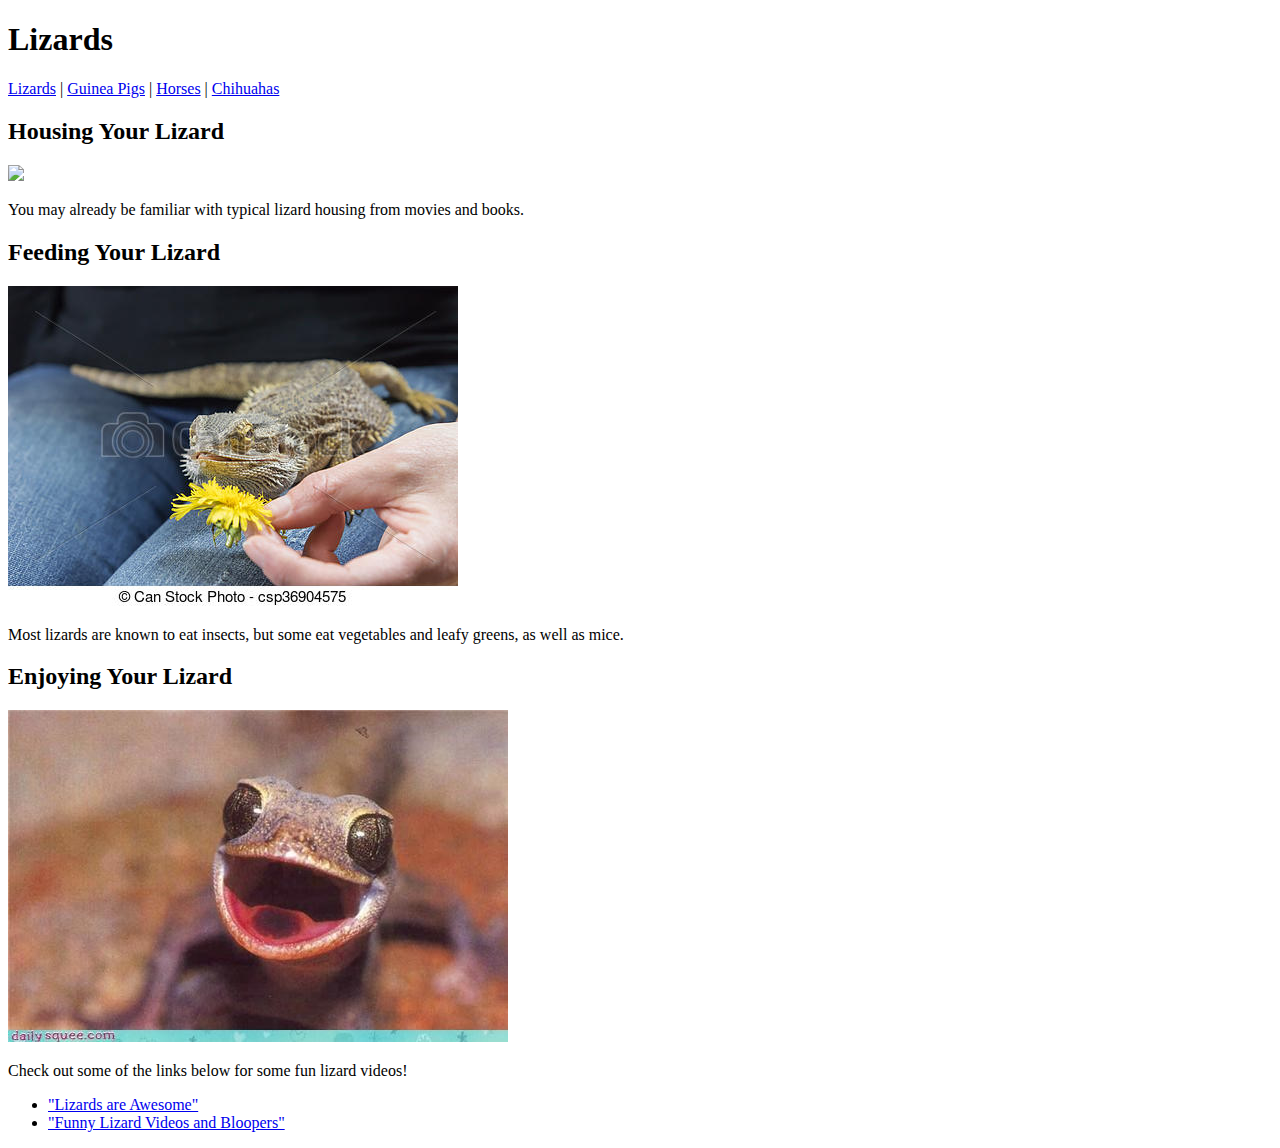
==== lizards.html @ 5be1e274 "Huzzah!" ====
<!DOCTYPE html>
<html>
    <head>
        <title>Lizards</title>
        <link rel="stylesheet" type="text/css" href="PBstylesheet.css">
    </head>

    <body>
        <header class="Heading1">
            <h1>Lizards</h1>
        </header>
        <nav>
                <a href="lizards.html">Lizards</a> |
                <a href="guineapigs.html">Guinea Pigs</a> |
                <a href="horses.html">Horses</a> |
                <a href="chihuahuas.html">Chihuahas</a>
        </nav>

        <section >
            <article>
            <h2>Housing Your Lizard</h2>
            <img class="JPG" src="Lizard.jpg">
            <p>You may already be familiar with typical lizard housing from movies and books.</p>
            </article>
        </section>

        <section>
            <article>
                <h2>Feeding Your Lizard</h2>
                <img class="JPG" src="feeding.jpg">
                <p>Most lizards are known to eat insects, but some eat vegetables and leafy greens, as well as mice.</p>
            </article>
        </section>

        <section>
            <article>
                <h2>Enjoying Your Lizard</h2>
                <img class="JPG" src="happy.jpg">
                <p>Check out some of the links below for some fun lizard videos!</p>
                <ul>
                    <li><a href="https://www.youtube.com/watch?v=0v1uj9lzQyQ">"Lizards are Awesome"</a></li>
                    <li><a href="https://www.youtube.com/watch?v=3irNGCYmiAQ">"Funny Lizard Videos and Bloopers"</a></li>
                </ul>
            </article>
        </section>
    </body>
</html>
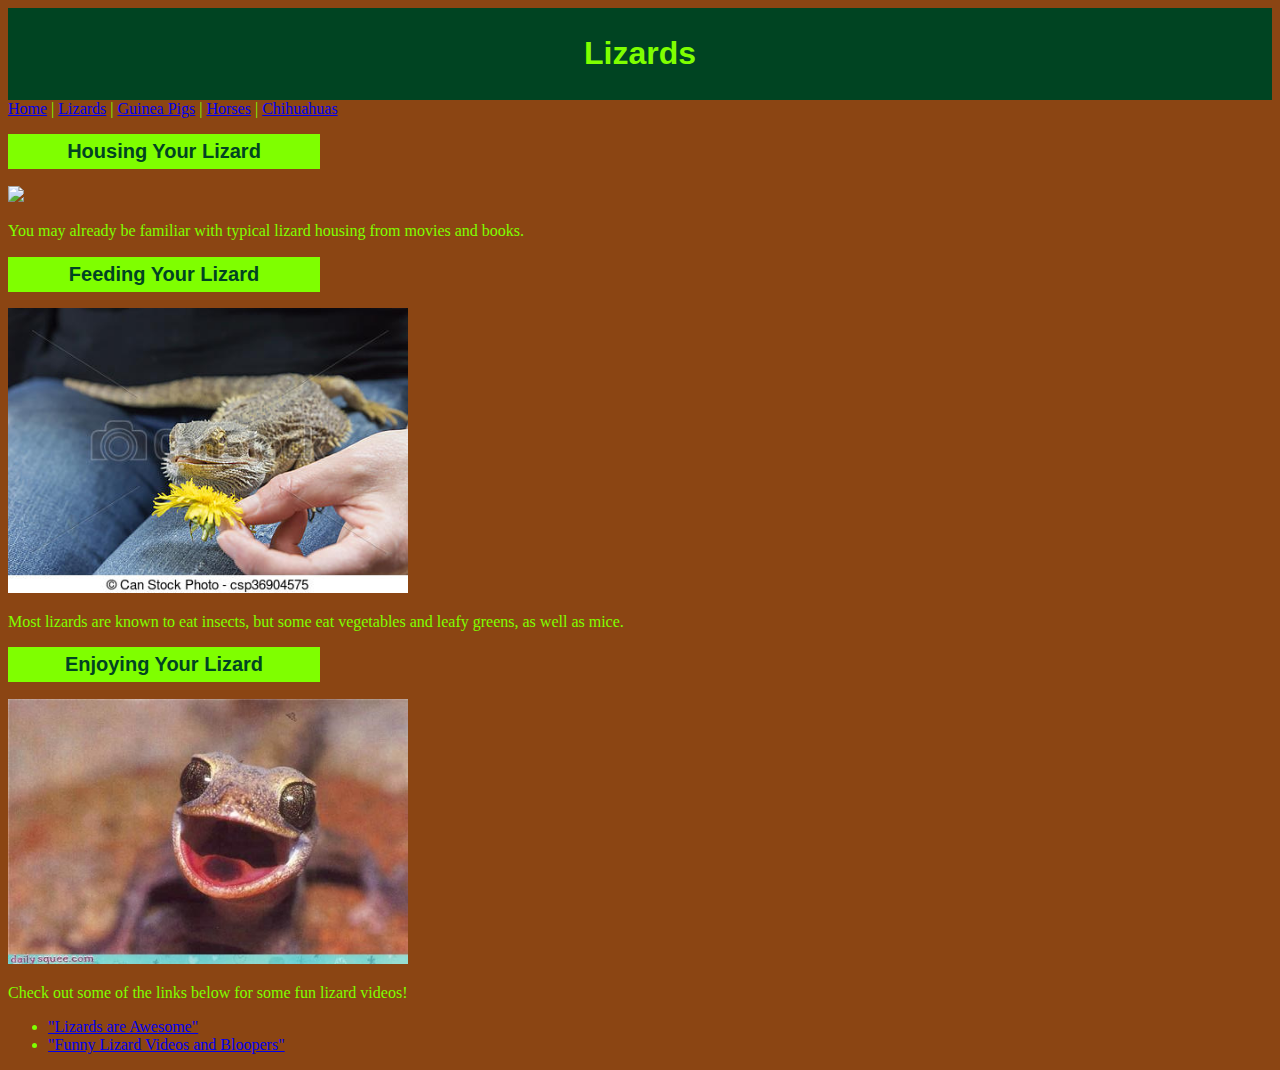
==== commit 95970e18: "Made nav changes" ====
--- a/lizards.html
+++ b/lizards.html
@@ -2,7 +2,7 @@
 <html>
     <head>
         <title>Lizards</title>
-        <link rel="stylesheet" type="text/css" href="PBstylesheet.css">
+        <link rel="stylesheet" type="text/css" href="pbstylesheet.css">
     </head>
 
     <body>
@@ -10,10 +10,11 @@
             <h1>Lizards</h1>
         </header>
         <nav>
+                <a href="index.html">Home</a> |
                 <a href="lizards.html">Lizards</a> |
                 <a href="guineapigs.html">Guinea Pigs</a> |
                 <a href="horses.html">Horses</a> |
-                <a href="chihuahuas.html">Chihuahas</a>
+                <a href="chihuahuas.html">Chihuahuas</a>
         </nav>
 
         <section >
--- a/pbstylesheet.css
+++ b/pbstylesheet.css
@@ -0,0 +1,26 @@
+body {
+    color: chartreuse;
+    background-color: rgb(139, 69, 19)
+}
+
+.JPG {
+    width: 400px;
+}
+
+.Heading1 {
+    background-color: rgb(0, 68, 34);
+    text-align: center;
+    font-size: 30;
+    padding: 6px;
+    font-family: Impact, Haettenschweiler, 'Arial Narrow Bold', sans-serif
+}
+
+h2 {
+    color: rgb(0, 68, 34);
+    background-color: chartreuse;
+    text-align: center;
+    padding: 6px; 
+    width: 300px;
+    font-size: 20px;
+    font-family: Impact, Haettenschweiler, 'Arial Narrow Bold', sans-serif;
+}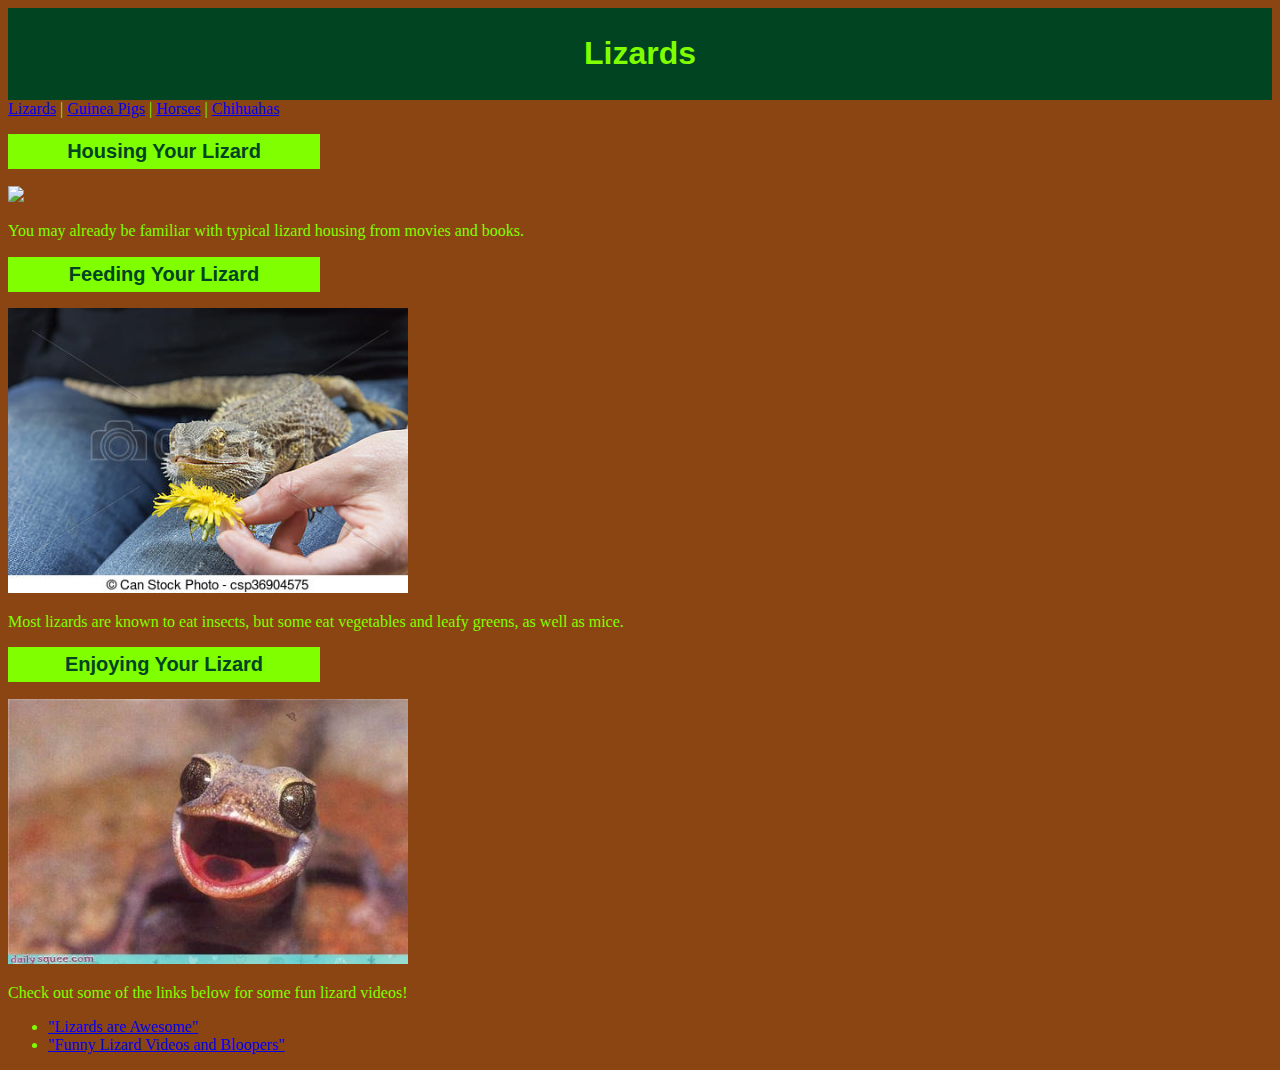
==== commit 6d81eb91: "Update lizards.html" ====
--- a/lizards.html
+++ b/lizards.html
@@ -10,11 +10,10 @@
             <h1>Lizards</h1>
         </header>
         <nav>
-                <a href="index.html">Home</a> |
                 <a href="lizards.html">Lizards</a> |
                 <a href="guineapigs.html">Guinea Pigs</a> |
                 <a href="horses.html">Horses</a> |
-                <a href="chihuahuas.html">Chihuahuas</a>
+                <a href="chihuahuas.html">Chihuahas</a>
         </nav>
 
         <section >
@@ -45,4 +44,4 @@
             </article>
         </section>
     </body>
-</html>+</html>
